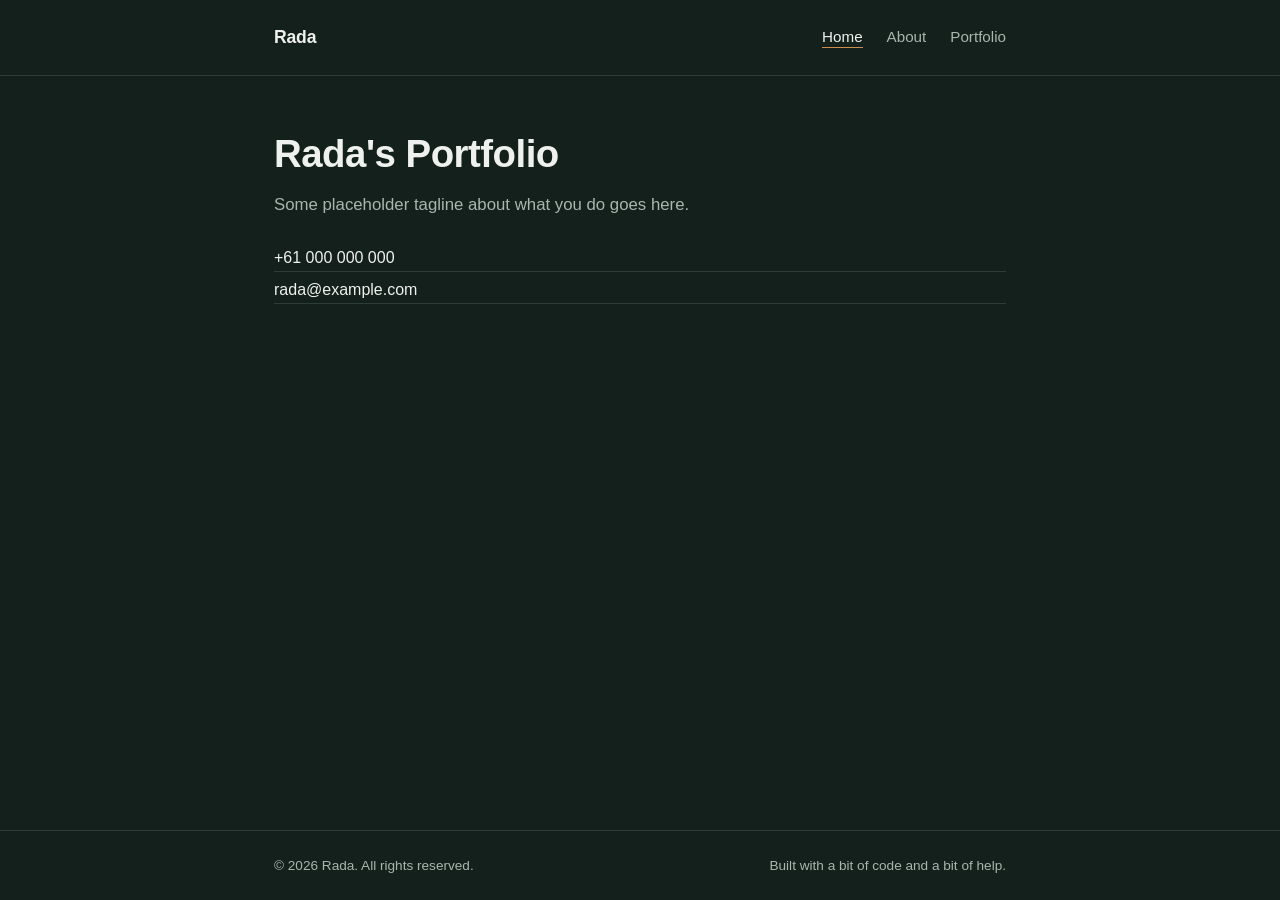
==== index.html @ 041580c4 "Add files via upload" ====
<!DOCTYPE html>
<html lang="en">
<head>
<meta charset="UTF-8">
<meta name="viewport" content="width=device-width, initial-scale=1.0">
<title>Rada's Portfolio</title>
<link rel="stylesheet" href="style.css">
</head>
<body>
  <header>
    <div class="wrap">
      <a class="brand" href="index.html">Rada</a>
      <nav>
        <ul>
          <li><a href="index.html" class="active">Home</a></li>
          <li><a href="about.html">About</a></li>
          <li><a href="portfolio.html">Portfolio</a></li>
        </ul>
      </nav>
    </div>
  </header>

  <main>
    <div class="wrap hero">
      <h1>Rada's Portfolio</h1>
      <p class="tagline">Some placeholder tagline about what you do goes here.</p>
      <div class="contact-list">
        <a href="tel:+61000000000">+61 000 000 000</a>
        <a href="mailto:rada@example.com">rada@example.com</a>
      </div>
    </div>
  </main>

  <footer>
    <div class="wrap">
      <span>&copy; 2026 Rada. All rights reserved.</span>
      <span>Built with a bit of code and a bit of help.</span>
    </div>
  </footer>
</body>
</html>
---- style.css ----
:root {
  --bg: #14201b;
  --bg-panel: #1c2d25;
  --text: #eef1ee;
  --text-dim: #a9b6ae;
  --accent: #c98f4a;
  --line: #2c3d34;
  --square: #26362d;
}

* { box-sizing: border-box; }

html, body {
  margin: 0;
  padding: 0;
  background: var(--bg);
  color: var(--text);
  font-family: -apple-system, BlinkMacSystemFont, 'Segoe UI', Roboto, sans-serif;
  line-height: 1.55;
}

body {
  display: flex;
  flex-direction: column;
  min-height: 100vh;
}

a {
  color: inherit;
}

.wrap {
  width: 100%;
  max-width: 780px;
  margin: 0 auto;
  padding: 0 1.5rem;
}

/* Header / nav */
header {
  border-bottom: 1px solid var(--line);
  padding: 1.5rem 0;
}

header .wrap {
  display: flex;
  align-items: center;
  justify-content: space-between;
  flex-wrap: wrap;
  gap: 0.75rem;
}

.brand {
  font-size: 1.1rem;
  font-weight: 600;
  text-decoration: none;
  letter-spacing: -0.2px;
}

nav ul {
  list-style: none;
  display: flex;
  gap: 1.5rem;
  margin: 0;
  padding: 0;
}

nav a {
  text-decoration: none;
  color: var(--text-dim);
  font-size: 0.95rem;
  border-bottom: 1px solid transparent;
  padding-bottom: 2px;
}

nav a:hover, nav a.active {
  color: var(--text);
  border-bottom-color: var(--accent);
}

/* Main content */
main {
  flex: 1;
  padding: 3rem 0 4rem;
}

.hero h1 {
  font-size: 2.4rem;
  margin: 0 0 0.5rem;
  letter-spacing: -0.5px;
}

.hero p.tagline {
  color: var(--text-dim);
  font-size: 1.05rem;
  margin: 0 0 1.75rem;
}

.contact-list {
  display: flex;
  flex-direction: column;
  gap: 0.4rem;
  margin-bottom: 0.5rem;
}

.contact-list a {
  text-decoration: none;
  border-bottom: 1px solid var(--line);
}

.contact-list a:hover {
  border-bottom-color: var(--accent);
}

h2 {
  font-size: 1.5rem;
  margin: 0 0 1rem;
  letter-spacing: -0.3px;
}

section + section {
  margin-top: 2.5rem;
  padding-top: 2.5rem;
  border-top: 1px solid var(--line);
}

.blank-square {
  background: var(--square);
  border: 1px solid var(--line);
  aspect-ratio: 1 / 1;
  width: 100%;
  display: flex;
  align-items: center;
  justify-content: center;
  color: var(--text-dim);
  font-size: 0.85rem;
}

.about-grid {
  display: grid;
  grid-template-columns: 160px 1fr;
  gap: 2rem;
  align-items: start;
}

.about-grid .blank-square {
  aspect-ratio: 1 / 1;
}

.resume-item {
  margin-bottom: 1.25rem;
}

.resume-item .meta {
  color: var(--text-dim);
  font-size: 0.9rem;
  margin: 0.1rem 0 0.3rem;
}

.portfolio-grid {
  display: grid;
  grid-template-columns: repeat(2, 1fr);
  gap: 1.5rem;
}

.portfolio-item h3 {
  margin: 0.75rem 0 0.25rem;
  font-size: 1.05rem;
}

.portfolio-item p {
  color: var(--text-dim);
  font-size: 0.92rem;
  margin: 0;
}

footer {
  border-top: 1px solid var(--line);
  padding: 1.5rem 0;
  color: var(--text-dim);
  font-size: 0.85rem;
}

footer .wrap {
  display: flex;
  justify-content: space-between;
  flex-wrap: wrap;
  gap: 0.5rem;
}

@media (max-width: 560px) {
  .about-grid { grid-template-columns: 1fr; }
  .portfolio-grid { grid-template-columns: 1fr; }
  nav ul { gap: 1rem; }
}
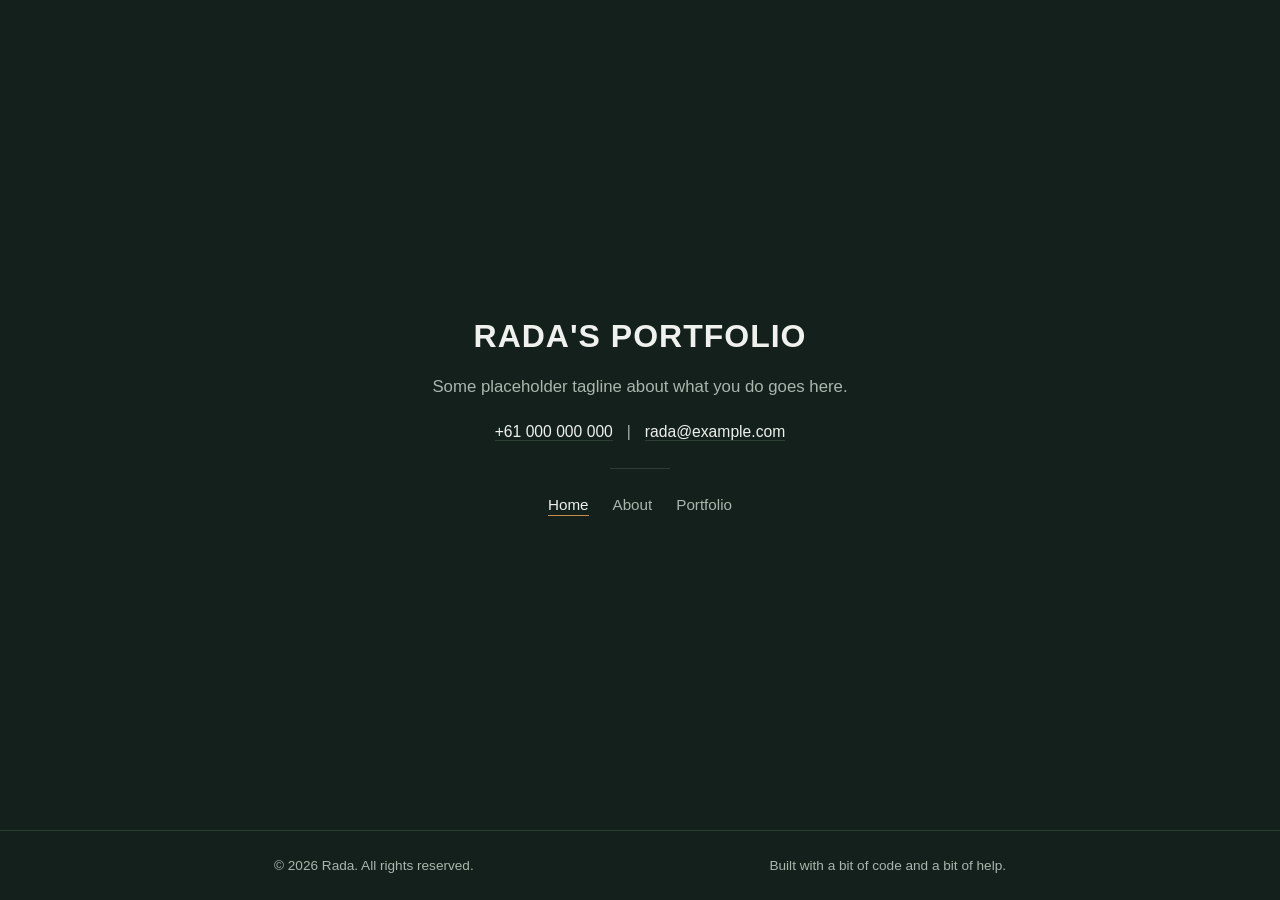
==== commit 11810471: "Add files via upload" ====
--- a/index.html
+++ b/index.html
@@ -7,27 +7,23 @@
 <link rel="stylesheet" href="style.css">
 </head>
 <body>
-  <header>
-    <div class="wrap">
-      <a class="brand" href="index.html">Rada</a>
-      <nav>
+  <main class="center-screen">
+    <div class="hero-centered">
+      <h1>RADA'S PORTFOLIO</h1>
+      <p class="tagline">Some placeholder tagline about what you do goes here.</p>
+      <p class="contact-line">
+        <a href="tel:+61000000000">+61 000 000 000</a>
+        <span class="sep">|</span>
+        <a href="mailto:rada@example.com">rada@example.com</a>
+      </p>
+      <hr class="divider">
+      <nav class="center-nav">
         <ul>
           <li><a href="index.html" class="active">Home</a></li>
           <li><a href="about.html">About</a></li>
           <li><a href="portfolio.html">Portfolio</a></li>
         </ul>
       </nav>
-    </div>
-  </header>
-
-  <main>
-    <div class="wrap hero">
-      <h1>Rada's Portfolio</h1>
-      <p class="tagline">Some placeholder tagline about what you do goes here.</p>
-      <div class="contact-list">
-        <a href="tel:+61000000000">+61 000 000 000</a>
-        <a href="mailto:rada@example.com">rada@example.com</a>
-      </div>
     </div>
   </main>
 
--- a/style.css
+++ b/style.css
@@ -25,6 +25,10 @@
   min-height: 100vh;
 }
 
+.center-screen {
+  min-height: 0;
+}
+
 a {
   color: inherit;
 }
@@ -84,31 +88,80 @@
   padding: 3rem 0 4rem;
 }
 
-.hero h1 {
-  font-size: 2.4rem;
-  margin: 0 0 0.5rem;
-  letter-spacing: -0.5px;
-}
-
-.hero p.tagline {
+/* Centered home layout */
+.center-screen {
+  flex: 1;
+  display: flex;
+  align-items: center;
+  justify-content: center;
+  padding: 2rem 1.5rem;
+  text-align: center;
+}
+
+.hero-centered {
+  display: flex;
+  flex-direction: column;
+  align-items: center;
+  max-width: 480px;
+}
+
+.hero-centered h1 {
+  font-size: 2rem;
+  letter-spacing: 1px;
+  text-transform: uppercase;
+  margin: 0 0 0.75rem;
+}
+
+.hero-centered .tagline {
   color: var(--text-dim);
   font-size: 1.05rem;
-  margin: 0 0 1.75rem;
-}
-
-.contact-list {
-  display: flex;
-  flex-direction: column;
-  gap: 0.4rem;
-  margin-bottom: 0.5rem;
-}
-
-.contact-list a {
+  margin: 0 0 1.25rem;
+}
+
+.contact-line {
+  margin: 0 0 1.5rem;
+  font-size: 0.98rem;
+}
+
+.contact-line a {
   text-decoration: none;
   border-bottom: 1px solid var(--line);
 }
 
-.contact-list a:hover {
+.contact-line a:hover {
+  border-bottom-color: var(--accent);
+}
+
+.contact-line .sep {
+  color: var(--text-dim);
+  margin: 0 0.6rem;
+}
+
+.hero-centered .divider {
+  width: 60px;
+  border: none;
+  border-top: 1px solid var(--line);
+  margin: 0 0 1.5rem;
+}
+
+.center-nav ul {
+  list-style: none;
+  display: flex;
+  gap: 1.5rem;
+  margin: 0;
+  padding: 0;
+}
+
+.center-nav a {
+  text-decoration: none;
+  color: var(--text-dim);
+  font-size: 0.95rem;
+  border-bottom: 1px solid transparent;
+  padding-bottom: 2px;
+}
+
+.center-nav a:hover, .center-nav a.active {
+  color: var(--text);
   border-bottom-color: var(--accent);
 }
 
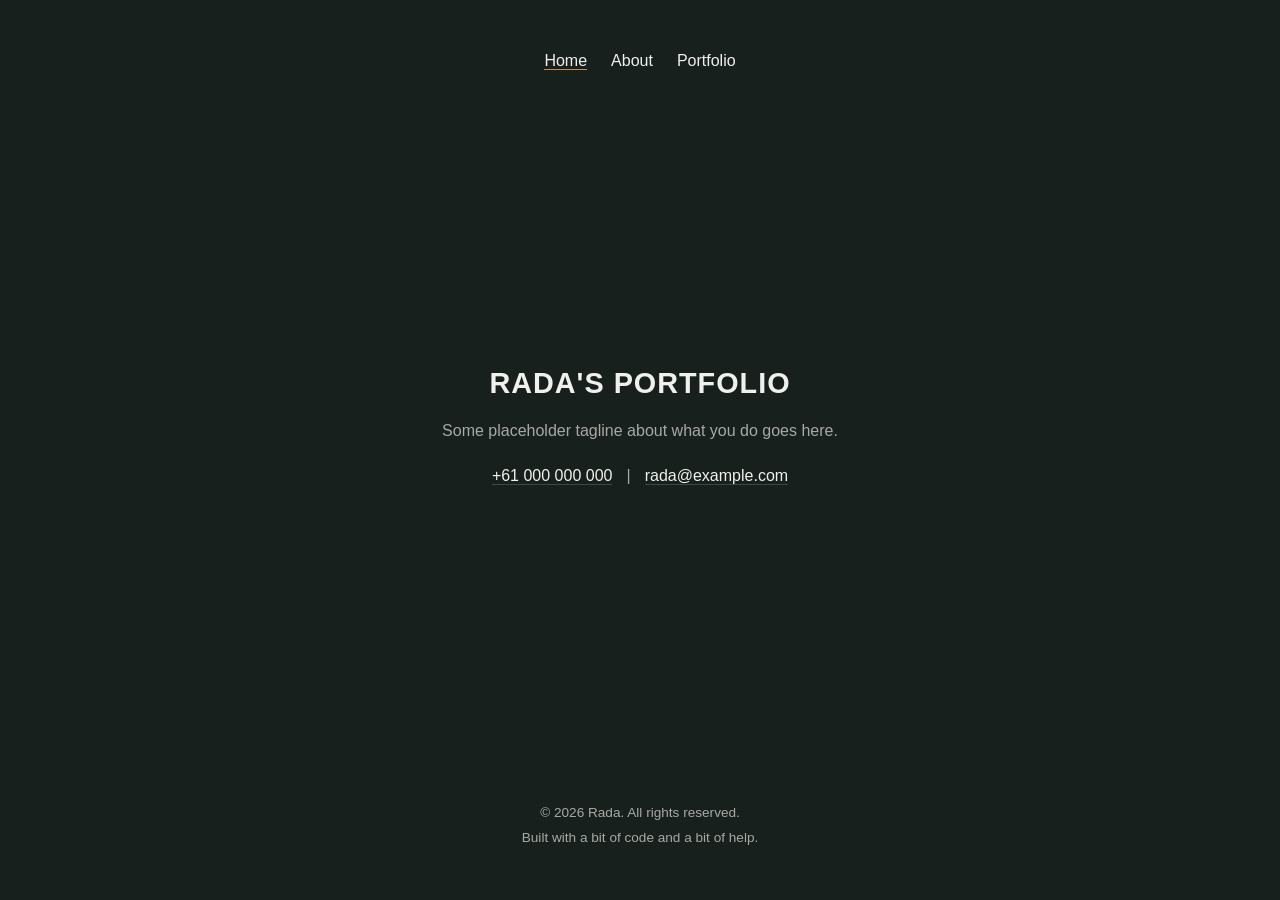
==== commit 73fc28ef: "Add files via upload" ====
--- a/index.html
+++ b/index.html
@@ -7,31 +7,27 @@
 <link rel="stylesheet" href="style.css">
 </head>
 <body>
-  <main class="center-screen">
-    <div class="hero-centered">
-      <h1>RADA'S PORTFOLIO</h1>
-      <p class="tagline">Some placeholder tagline about what you do goes here.</p>
-      <p class="contact-line">
-        <a href="tel:+61000000000">+61 000 000 000</a>
-        <span class="sep">|</span>
-        <a href="mailto:rada@example.com">rada@example.com</a>
-      </p>
-      <hr class="divider">
-      <nav class="center-nav">
-        <ul>
-          <li><a href="index.html" class="active">Home</a></li>
-          <li><a href="about.html">About</a></li>
-          <li><a href="portfolio.html">Portfolio</a></li>
-        </ul>
-      </nav>
-    </div>
+  <nav>
+    <ul>
+      <li><a href="index.html" class="active">Home</a></li>
+      <li><a href="about.html">About</a></li>
+      <li><a href="portfolio.html">Portfolio</a></li>
+    </ul>
+  </nav>
+
+  <main>
+    <h1>Rada's Portfolio</h1>
+    <p class="tagline">Some placeholder tagline about what you do goes here.</p>
+    <p class="contact-line">
+      <a href="tel:+61000000000">+61 000 000 000</a>
+      <span class="sep">|</span>
+      <a href="mailto:rada@example.com">rada@example.com</a>
+    </p>
   </main>
 
   <footer>
-    <div class="wrap">
-      <span>&copy; 2026 Rada. All rights reserved.</span>
-      <span>Built with a bit of code and a bit of help.</span>
-    </div>
+    <p>&copy; 2026 Rada. All rights reserved.</p>
+    <p>Built with a bit of code and a bit of help.</p>
   </footer>
 </body>
 </html>
--- a/style.css
+++ b/style.css
@@ -1,203 +1,117 @@
-:root {
-  --bg: #14201b;
-  --bg-panel: #1c2d25;
-  --text: #eef1ee;
-  --text-dim: #a9b6ae;
-  --accent: #c98f4a;
-  --line: #2c3d34;
-  --square: #26362d;
-}
-
 * { box-sizing: border-box; }
 
 html, body {
   margin: 0;
   padding: 0;
-  background: var(--bg);
-  color: var(--text);
+  background: #17201c;
+  color: #f0f0ec;
   font-family: -apple-system, BlinkMacSystemFont, 'Segoe UI', Roboto, sans-serif;
-  line-height: 1.55;
+  line-height: 1.6;
 }
 
 body {
+  min-height: 100vh;
   display: flex;
   flex-direction: column;
-  min-height: 100vh;
-}
-
-.center-screen {
-  min-height: 0;
+  align-items: center;
+  text-align: center;
+  padding: 3rem 1.5rem;
 }
 
 a {
   color: inherit;
+  text-decoration: none;
+  border-bottom: 1px solid #444;
 }
 
-.wrap {
-  width: 100%;
-  max-width: 780px;
-  margin: 0 auto;
-  padding: 0 1.5rem;
+a:hover {
+  border-bottom-color: #c98f4a;
 }
 
-/* Header / nav */
-header {
-  border-bottom: 1px solid var(--line);
-  padding: 1.5rem 0;
-}
-
-header .wrap {
-  display: flex;
-  align-items: center;
-  justify-content: space-between;
-  flex-wrap: wrap;
-  gap: 0.75rem;
-}
-
-.brand {
-  font-size: 1.1rem;
-  font-weight: 600;
-  text-decoration: none;
-  letter-spacing: -0.2px;
+nav {
+  margin-bottom: 3rem;
 }
 
 nav ul {
   list-style: none;
   display: flex;
+  justify-content: center;
   gap: 1.5rem;
   margin: 0;
   padding: 0;
 }
 
 nav a {
-  text-decoration: none;
-  color: var(--text-dim);
-  font-size: 0.95rem;
   border-bottom: 1px solid transparent;
-  padding-bottom: 2px;
 }
 
-nav a:hover, nav a.active {
-  color: var(--text);
-  border-bottom-color: var(--accent);
+nav a.active,
+nav a:hover {
+  border-bottom-color: #c98f4a;
 }
 
-/* Main content */
 main {
   flex: 1;
-  padding: 3rem 0 4rem;
-}
-
-/* Centered home layout */
-.center-screen {
-  flex: 1;
-  display: flex;
-  align-items: center;
-  justify-content: center;
-  padding: 2rem 1.5rem;
-  text-align: center;
-}
-
-.hero-centered {
   display: flex;
   flex-direction: column;
   align-items: center;
+  justify-content: center;
   max-width: 480px;
+  width: 100%;
 }
 
-.hero-centered h1 {
-  font-size: 2rem;
+h1 {
+  font-size: 1.8rem;
   letter-spacing: 1px;
   text-transform: uppercase;
   margin: 0 0 0.75rem;
 }
 
-.hero-centered .tagline {
-  color: var(--text-dim);
-  font-size: 1.05rem;
+h2 {
+  font-size: 1.4rem;
+  margin: 0 0 1rem;
+}
+
+.tagline {
+  color: #a9a9a3;
   margin: 0 0 1.25rem;
 }
 
 .contact-line {
   margin: 0 0 1.5rem;
-  font-size: 0.98rem;
-}
-
-.contact-line a {
-  text-decoration: none;
-  border-bottom: 1px solid var(--line);
-}
-
-.contact-line a:hover {
-  border-bottom-color: var(--accent);
 }
 
 .contact-line .sep {
-  color: var(--text-dim);
+  color: #a9a9a3;
   margin: 0 0.6rem;
 }
 
-.hero-centered .divider {
-  width: 60px;
+.divider {
+  width: 50px;
   border: none;
-  border-top: 1px solid var(--line);
-  margin: 0 0 1.5rem;
-}
-
-.center-nav ul {
-  list-style: none;
-  display: flex;
-  gap: 1.5rem;
-  margin: 0;
-  padding: 0;
-}
-
-.center-nav a {
-  text-decoration: none;
-  color: var(--text-dim);
-  font-size: 0.95rem;
-  border-bottom: 1px solid transparent;
-  padding-bottom: 2px;
-}
-
-.center-nav a:hover, .center-nav a.active {
-  color: var(--text);
-  border-bottom-color: var(--accent);
-}
-
-h2 {
-  font-size: 1.5rem;
-  margin: 0 0 1rem;
-  letter-spacing: -0.3px;
-}
-
-section + section {
-  margin-top: 2.5rem;
-  padding-top: 2.5rem;
-  border-top: 1px solid var(--line);
+  border-top: 1px solid #3a4a41;
+  margin: 0 auto 2rem;
 }
 
 .blank-square {
-  background: var(--square);
-  border: 1px solid var(--line);
+  background: #223028;
+  border: 1px solid #3a4a41;
+  width: 140px;
   aspect-ratio: 1 / 1;
-  width: 100%;
   display: flex;
   align-items: center;
   justify-content: center;
-  color: var(--text-dim);
+  color: #a9a9a3;
   font-size: 0.85rem;
+  margin: 0 auto 1.5rem;
 }
 
-.about-grid {
-  display: grid;
-  grid-template-columns: 160px 1fr;
-  gap: 2rem;
-  align-items: start;
+section {
+  margin-bottom: 2.5rem;
 }
 
-.about-grid .blank-square {
-  aspect-ratio: 1 / 1;
+section:last-child {
+  margin-bottom: 0;
 }
 
 .resume-item {
@@ -205,44 +119,36 @@
 }
 
 .resume-item .meta {
-  color: var(--text-dim);
+  color: #a9a9a3;
   font-size: 0.9rem;
   margin: 0.1rem 0 0.3rem;
 }
 
-.portfolio-grid {
-  display: grid;
-  grid-template-columns: repeat(2, 1fr);
-  gap: 1.5rem;
+.portfolio-item {
+  margin-bottom: 2rem;
+}
+
+.portfolio-item:last-child {
+  margin-bottom: 0;
 }
 
 .portfolio-item h3 {
-  margin: 0.75rem 0 0.25rem;
+  margin: 0 0 0.25rem;
   font-size: 1.05rem;
 }
 
 .portfolio-item p {
-  color: var(--text-dim);
+  color: #a9a9a3;
   font-size: 0.92rem;
   margin: 0;
 }
 
 footer {
-  border-top: 1px solid var(--line);
-  padding: 1.5rem 0;
-  color: var(--text-dim);
+  margin-top: 3rem;
+  color: #a9a9a3;
   font-size: 0.85rem;
 }
 
-footer .wrap {
-  display: flex;
-  justify-content: space-between;
-  flex-wrap: wrap;
-  gap: 0.5rem;
+footer p {
+  margin: 0.2rem 0;
 }
-
-@media (max-width: 560px) {
-  .about-grid { grid-template-columns: 1fr; }
-  .portfolio-grid { grid-template-columns: 1fr; }
-  nav ul { gap: 1rem; }
-}
